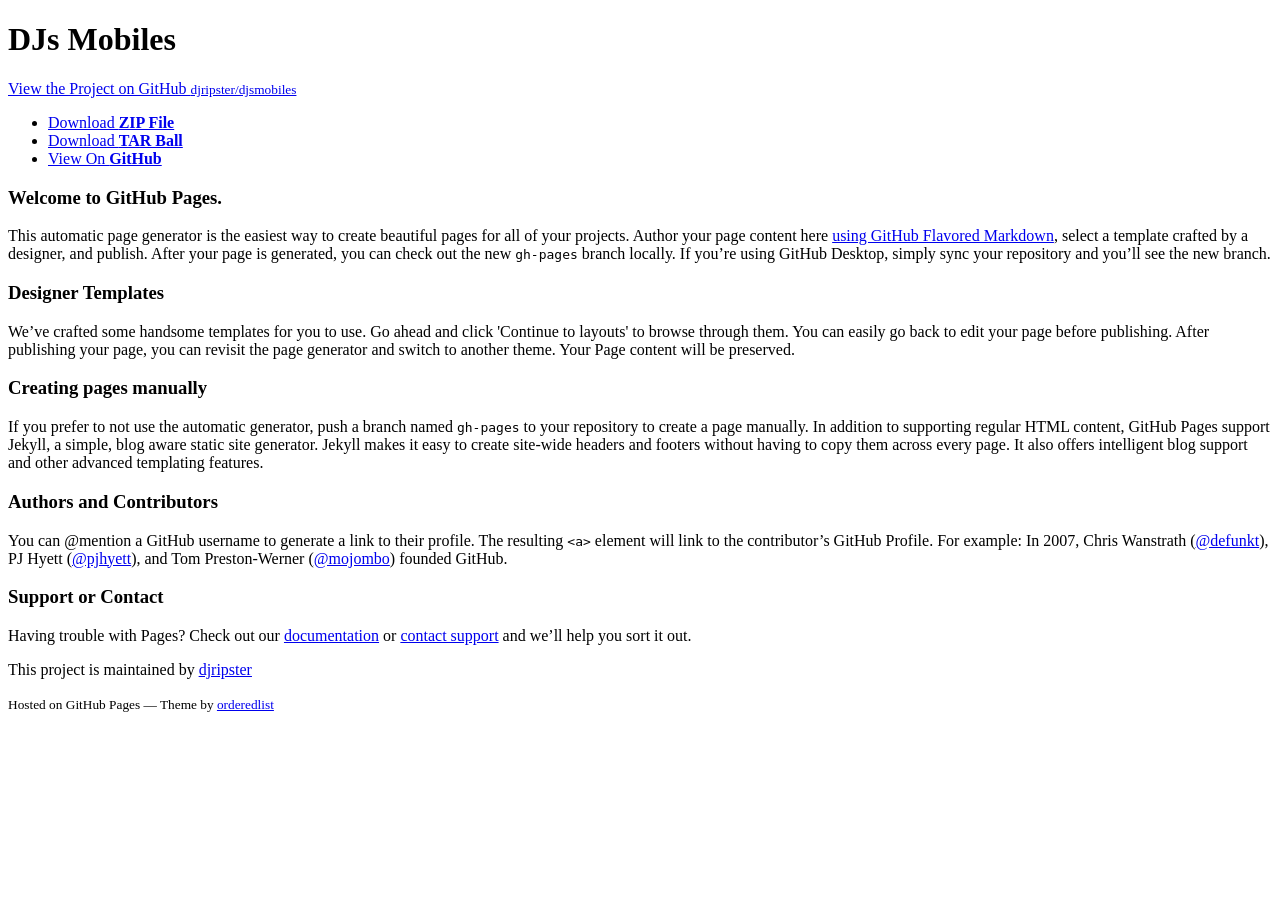
==== index.html @ eb485144 "Create gh-pages branch via GitHub" ====
<!doctype html>
<html>
  <head>
    <meta charset="utf-8">
    <meta http-equiv="X-UA-Compatible" content="chrome=1">
    <title>DJs Mobiles by djripster</title>

    <link rel="stylesheet" href="stylesheets/styles.css">
    <link rel="stylesheet" href="stylesheets/github-light.css">
    <meta name="viewport" content="width=device-width">
    <!--[if lt IE 9]>
    <script src="//html5shiv.googlecode.com/svn/trunk/html5.js"></script>
    <![endif]-->
  </head>
  <body>
    <div class="wrapper">
      <header>
        <h1>DJs Mobiles</h1>
        <p></p>

        <p class="view"><a href="https://github.com/djripster/djsmobiles">View the Project on GitHub <small>djripster/djsmobiles</small></a></p>


        <ul>
          <li><a href="https://github.com/djripster/djsmobiles/zipball/master">Download <strong>ZIP File</strong></a></li>
          <li><a href="https://github.com/djripster/djsmobiles/tarball/master">Download <strong>TAR Ball</strong></a></li>
          <li><a href="https://github.com/djripster/djsmobiles">View On <strong>GitHub</strong></a></li>
        </ul>
      </header>
      <section>
        <h3>
<a id="welcome-to-github-pages" class="anchor" href="#welcome-to-github-pages" aria-hidden="true"><span aria-hidden="true" class="octicon octicon-link"></span></a>Welcome to GitHub Pages.</h3>

<p>This automatic page generator is the easiest way to create beautiful pages for all of your projects. Author your page content here <a href="https://guides.github.com/features/mastering-markdown/">using GitHub Flavored Markdown</a>, select a template crafted by a designer, and publish. After your page is generated, you can check out the new <code>gh-pages</code> branch locally. If you’re using GitHub Desktop, simply sync your repository and you’ll see the new branch.</p>

<h3>
<a id="designer-templates" class="anchor" href="#designer-templates" aria-hidden="true"><span aria-hidden="true" class="octicon octicon-link"></span></a>Designer Templates</h3>

<p>We’ve crafted some handsome templates for you to use. Go ahead and click 'Continue to layouts' to browse through them. You can easily go back to edit your page before publishing. After publishing your page, you can revisit the page generator and switch to another theme. Your Page content will be preserved.</p>

<h3>
<a id="creating-pages-manually" class="anchor" href="#creating-pages-manually" aria-hidden="true"><span aria-hidden="true" class="octicon octicon-link"></span></a>Creating pages manually</h3>

<p>If you prefer to not use the automatic generator, push a branch named <code>gh-pages</code> to your repository to create a page manually. In addition to supporting regular HTML content, GitHub Pages support Jekyll, a simple, blog aware static site generator. Jekyll makes it easy to create site-wide headers and footers without having to copy them across every page. It also offers intelligent blog support and other advanced templating features.</p>

<h3>
<a id="authors-and-contributors" class="anchor" href="#authors-and-contributors" aria-hidden="true"><span aria-hidden="true" class="octicon octicon-link"></span></a>Authors and Contributors</h3>

<p>You can @mention a GitHub username to generate a link to their profile. The resulting <code>&lt;a&gt;</code> element will link to the contributor’s GitHub Profile. For example: In 2007, Chris Wanstrath (<a href="https://github.com/defunkt" class="user-mention">@defunkt</a>), PJ Hyett (<a href="https://github.com/pjhyett" class="user-mention">@pjhyett</a>), and Tom Preston-Werner (<a href="https://github.com/mojombo" class="user-mention">@mojombo</a>) founded GitHub.</p>

<h3>
<a id="support-or-contact" class="anchor" href="#support-or-contact" aria-hidden="true"><span aria-hidden="true" class="octicon octicon-link"></span></a>Support or Contact</h3>

<p>Having trouble with Pages? Check out our <a href="https://help.github.com/pages">documentation</a> or <a href="https://github.com/contact">contact support</a> and we’ll help you sort it out.</p>
      </section>
      <footer>
        <p>This project is maintained by <a href="https://github.com/djripster">djripster</a></p>
        <p><small>Hosted on GitHub Pages &mdash; Theme by <a href="https://github.com/orderedlist">orderedlist</a></small></p>
      </footer>
    </div>
    <script src="javascripts/scale.fix.js"></script>
    
  </body>
</html>
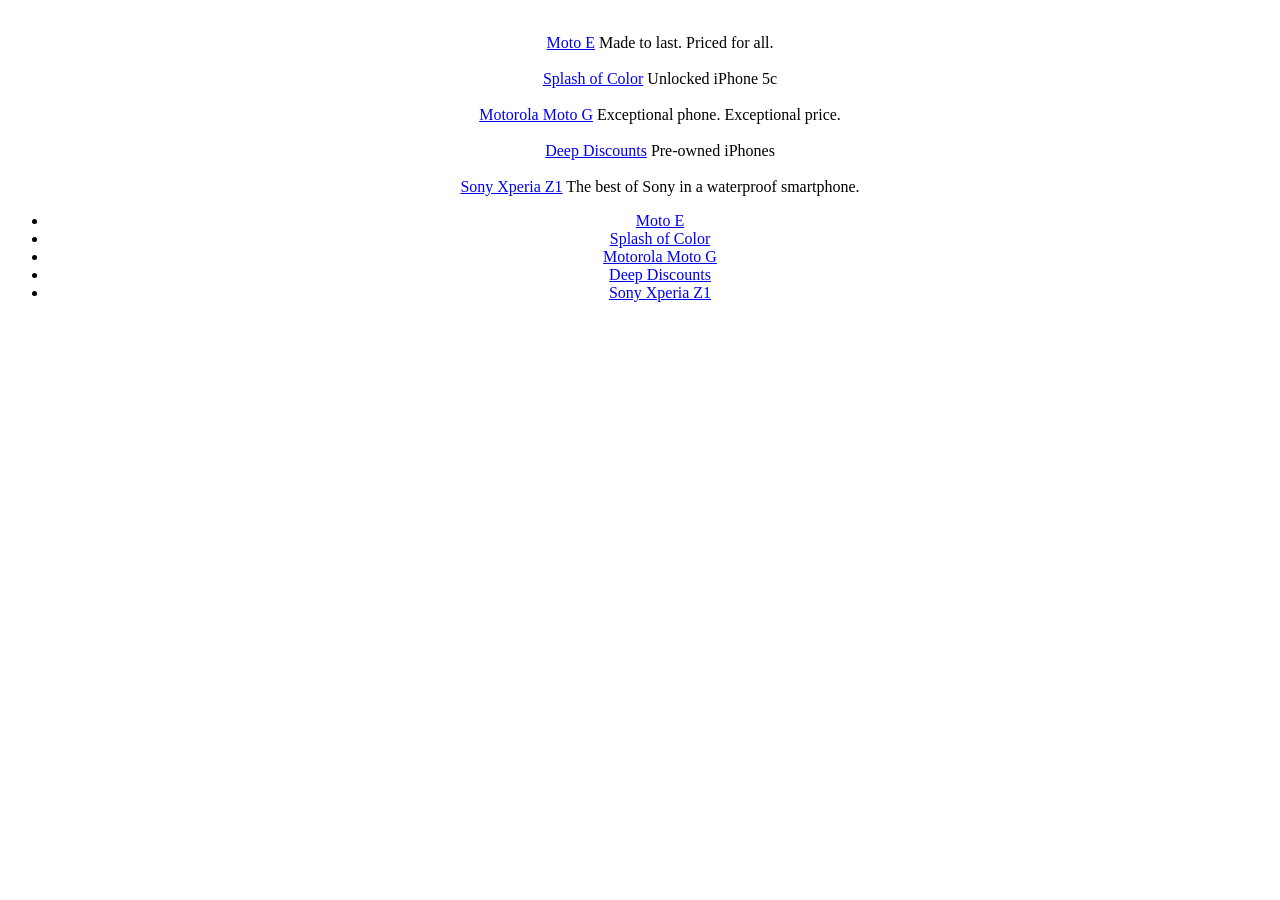
==== commit a003feda: "Add files via upload" ====
--- a/index.html
+++ b/index.html
@@ -1,64 +1,160 @@
-<!doctype html>
-<html>
-  <head>
-    <meta charset="utf-8">
-    <meta http-equiv="X-UA-Compatible" content="chrome=1">
-    <title>DJs Mobiles by djripster</title>
-
-    <link rel="stylesheet" href="stylesheets/styles.css">
-    <link rel="stylesheet" href="stylesheets/github-light.css">
-    <meta name="viewport" content="width=device-width">
-    <!--[if lt IE 9]>
-    <script src="//html5shiv.googlecode.com/svn/trunk/html5.js"></script>
-    <![endif]-->
-  </head>
-  <body>
-    <div class="wrapper">
-      <header>
-        <h1>DJs Mobiles</h1>
-        <p></p>
-
-        <p class="view"><a href="https://github.com/djripster/djsmobiles">View the Project on GitHub <small>djripster/djsmobiles</small></a></p>
-
-
-        <ul>
-          <li><a href="https://github.com/djripster/djsmobiles/zipball/master">Download <strong>ZIP File</strong></a></li>
-          <li><a href="https://github.com/djripster/djsmobiles/tarball/master">Download <strong>TAR Ball</strong></a></li>
-          <li><a href="https://github.com/djripster/djsmobiles">View On <strong>GitHub</strong></a></li>
-        </ul>
-      </header>
-      <section>
-        <h3>
-<a id="welcome-to-github-pages" class="anchor" href="#welcome-to-github-pages" aria-hidden="true"><span aria-hidden="true" class="octicon octicon-link"></span></a>Welcome to GitHub Pages.</h3>
-
-<p>This automatic page generator is the easiest way to create beautiful pages for all of your projects. Author your page content here <a href="https://guides.github.com/features/mastering-markdown/">using GitHub Flavored Markdown</a>, select a template crafted by a designer, and publish. After your page is generated, you can check out the new <code>gh-pages</code> branch locally. If you’re using GitHub Desktop, simply sync your repository and you’ll see the new branch.</p>
-
-<h3>
-<a id="designer-templates" class="anchor" href="#designer-templates" aria-hidden="true"><span aria-hidden="true" class="octicon octicon-link"></span></a>Designer Templates</h3>
-
-<p>We’ve crafted some handsome templates for you to use. Go ahead and click 'Continue to layouts' to browse through them. You can easily go back to edit your page before publishing. After publishing your page, you can revisit the page generator and switch to another theme. Your Page content will be preserved.</p>
-
-<h3>
-<a id="creating-pages-manually" class="anchor" href="#creating-pages-manually" aria-hidden="true"><span aria-hidden="true" class="octicon octicon-link"></span></a>Creating pages manually</h3>
-
-<p>If you prefer to not use the automatic generator, push a branch named <code>gh-pages</code> to your repository to create a page manually. In addition to supporting regular HTML content, GitHub Pages support Jekyll, a simple, blog aware static site generator. Jekyll makes it easy to create site-wide headers and footers without having to copy them across every page. It also offers intelligent blog support and other advanced templating features.</p>
-
-<h3>
-<a id="authors-and-contributors" class="anchor" href="#authors-and-contributors" aria-hidden="true"><span aria-hidden="true" class="octicon octicon-link"></span></a>Authors and Contributors</h3>
-
-<p>You can @mention a GitHub username to generate a link to their profile. The resulting <code>&lt;a&gt;</code> element will link to the contributor’s GitHub Profile. For example: In 2007, Chris Wanstrath (<a href="https://github.com/defunkt" class="user-mention">@defunkt</a>), PJ Hyett (<a href="https://github.com/pjhyett" class="user-mention">@pjhyett</a>), and Tom Preston-Werner (<a href="https://github.com/mojombo" class="user-mention">@mojombo</a>) founded GitHub.</p>
-
-<h3>
-<a id="support-or-contact" class="anchor" href="#support-or-contact" aria-hidden="true"><span aria-hidden="true" class="octicon octicon-link"></span></a>Support or Contact</h3>
-
-<p>Having trouble with Pages? Check out our <a href="https://help.github.com/pages">documentation</a> or <a href="https://github.com/contact">contact support</a> and we’ll help you sort it out.</p>
-      </section>
-      <footer>
-        <p>This project is maintained by <a href="https://github.com/djripster">djripster</a></p>
-        <p><small>Hosted on GitHub Pages &mdash; Theme by <a href="https://github.com/orderedlist">orderedlist</a></small></p>
-      </footer>
-    </div>
-    <script src="javascripts/scale.fix.js"></script>
-    
-  </body>
-</html>
+<!doctype html>
+<html>
+<head>
+<meta charset="utf-8">
+<title>DJs Mobiles - STORE</title>
+</head>
+
+<body>
+<link rel="stylesheet" type="text/css" href="https://googledrive.com/host/0B75bMVT5D3G2OVVlUG9qaWUzYkU/hero-slideshow-billboard_v5._V339530595_.css">
+<div class="unified_widget">
+    <div id="acsux-hsb-wrap" style="text-align:center">
+        <div id="acsux-hsb-container" style="text-align:center">
+                    <ul id="acsux-menu" style="list-style:outside; list-style:none;">
+        <li id="acsux-slide-1" data-id="1" data-pos="0" class="">
+             <div class="acsux-inner-menu">
+                <img onload="window.uet &amp;&amp; uet.call &amp;&amp; uet(&quot;af&quot;) &amp;&amp; uet(&quot;cf&quot;);" src="http://g-ecx.images-amazon.com/images/G/01/img14/cellphones-amazonwireless/slideshow/MotorolaMotoE_slideshowThumb._V335551524_.jpg" alt="" border="0">
+                <div>
+                    <a href="/dp/B00K0NRYF6?pf_rd_p=1807408102&amp;pf_rd_s=merchandised-search-2&amp;pf_rd_t=101&amp;pf_rd_i=2407749011&amp;pf_rd_m=ATVPDKIKX0DER&amp;pf_rd_r=06CBE34QD6VX2PMK6DQ3&amp;ref_=acs_ux_hsb_5s_1_m_WL-400-BB1">Moto E</a>
+                    <span>Made to last. Priced for all.</span>
+                </div>
+            </div>
+        </li>
+        <li id="acsux-slide-2" data-id="2" data-pos="360" class="">
+             <div class="acsux-inner-menu">
+                <img onload="window.uet &amp;&amp; uet.call &amp;&amp; uet(&quot;af&quot;) &amp;&amp; uet(&quot;cf&quot;);" src="http://g-ecx.images-amazon.com/images/G/01/img13/cellphones-amazonwireless/slideshow/wireless-400-iphone5c_40x40._V354514382_.png" alt="" border="0">
+                <div>
+                    <a href="/s?rh=i%3Amobile%2Cn%3A2335752011%2Cn%3A!2335753011%2Cn%3A7072561011%2Cn%3A2407749011%2Cn%3A!2335753011%2Cn%3A!2335753011&amp;bbn=2407749011&amp;sort=relevancerank&amp;hidden-keywords=%22iPhone%205c%22&amp;field-lbr_brands_browse-bin=Apple&amp;field-feature_keywords_four_browse-bin=6787348011&amp;ie=UTF8&amp;pf_rd_p=1807408102&amp;pf_rd_s=merchandised-search-2&amp;pf_rd_t=101&amp;pf_rd_i=2407749011&amp;pf_rd_m=ATVPDKIKX0DER&amp;pf_rd_r=06CBE34QD6VX2PMK6DQ3&amp;ref_=acs_ux_hsb_5s_2_m_WL-400-BB1">Splash of Color</a>
+                    <span>Unlocked iPhone 5c</span>
+                </div>
+            </div>
+        </li>
+        <li id="acsux-slide-3" data-id="3" data-pos="720" class="acsux-active">
+             <div class="acsux-inner-menu">
+                <img onload="window.uet &amp;&amp; uet.call &amp;&amp; uet(&quot;af&quot;) &amp;&amp; uet(&quot;cf&quot;);" src="http://g-ecx.images-amazon.com/images/G/01/wireless/cat400/billboard/motog_thumb_40x40._V365092563_.png" alt="" border="0">
+                <div>
+                    <a href="/dp/B00H0MGCDK?pf_rd_p=1807408102&amp;pf_rd_s=merchandised-search-2&amp;pf_rd_t=101&amp;pf_rd_i=2407749011&amp;pf_rd_m=ATVPDKIKX0DER&amp;pf_rd_r=06CBE34QD6VX2PMK6DQ3&amp;ref_=acs_ux_hsb_5s_3_m_WL-400-BB1">Motorola Moto G</a>
+                    <span>Exceptional phone. Exceptional price.</span>
+                </div>
+            </div>
+        </li>
+        <li id="acsux-slide-4" data-id="4" data-pos="1080" class="">
+             <div class="acsux-inner-menu">
+                <img onload="window.uet &amp;&amp; uet.call &amp;&amp; uet(&quot;af&quot;) &amp;&amp; uet(&quot;cf&quot;);" src="http://g-ecx.images-amazon.com/images/G/01/warehouse-deals/slideshow/wd_slide_thumb_iphone_nov13._V368083636_.png" alt="" border="0">
+                <div>
+                    <a href="/s?me=A2L77EE7U53NWQ&amp;rh=i%3Amerchants%2Cn%3A2335752011%2Cn%3A%212335753011%2Cn%3A7072561011%2Cp_4%3AApple&amp;bbn=7072561011&amp;ie=UTF8&amp;pf_rd_p=1807408102&amp;pf_rd_s=merchandised-search-2&amp;pf_rd_t=101&amp;pf_rd_i=2407749011&amp;pf_rd_m=ATVPDKIKX0DER&amp;pf_rd_r=06CBE34QD6VX2PMK6DQ3&amp;ref_=acs_ux_hsb_5s_4_m_WL-400-BB1">Deep Discounts</a>
+                    <span>Pre-owned iPhones</span>
+                </div>
+            </div>
+        </li>
+        <li id="acsux-slide-5" data-id="5" data-pos="1440" class="">
+             <div class="acsux-inner-menu">
+                <img onload="window.uet &amp;&amp; uet.call &amp;&amp; uet(&quot;af&quot;) &amp;&amp; uet(&quot;cf&quot;);" src="http://g-ecx.images-amazon.com/images/G/01/img13/cellphones-amazonwireless/other/cell_xperia_thumb._V352568272_.png" alt="" border="0">
+                <div>
+                    <a href="/dp/B00F2GR5Q4?pf_rd_p=1807408102&amp;pf_rd_s=merchandised-search-2&amp;pf_rd_t=101&amp;pf_rd_i=2407749011&amp;pf_rd_m=ATVPDKIKX0DER&amp;pf_rd_r=06CBE34QD6VX2PMK6DQ3&amp;ref_=acs_ux_hsb_5s_5_m_WL-400-BB1">Sony Xperia Z1</a>
+                    <span>The best of Sony in a waterproof smartphone.</span>
+                </div>
+            </div>
+        </li>
+                  </ul>
+
+        
+            <div id="acsux-hero-wrap" style="text-align: center; top: -720px;">            
+                <ul id="acsux-hero" style="list-style:outside; margin:0 !important;">
+                    <li style="background:transparent url(http://g-ecx.images-amazon.com/images/G/01/img14/cellphones-amazonwireless/slideshow/MotorolaMotoE_slideshow._V335551585_.jpg) no-repeat center top; vertical-align:top;"><a href="/dp/B00K0NRYF6?pf_rd_p=1807408102&amp;pf_rd_s=merchandised-search-2&amp;pf_rd_t=101&amp;pf_rd_i=2407749011&amp;pf_rd_m=ATVPDKIKX0DER&amp;pf_rd_r=06CBE34QD6VX2PMK6DQ3&amp;ref_=acs_ux_hsb_5s_1_s_WL-400-BB1"><span class="hide-text">Moto E</span></a></li>
+                <li style="background:transparent url(http://g-ecx.images-amazon.com/images/G/01/img13/cellphones-amazonwireless/slideshow/wireless-400-iphone5c_sliderbb._V354514377_.png) no-repeat center top; vertical-align;"><a href="/s?rh=i%3Amobile%2Cn%3A2335752011%2Cn%3A!2335753011%2Cn%3A7072561011%2Cn%3A2407749011%2Cn%3A!2335753011%2Cn%3A!2335753011&amp;bbn=2407749011&amp;sort=relevancerank&amp;hidden-keywords=%22iPhone%205c%22&amp;field-lbr_brands_browse-bin=Apple&amp;field-feature_keywords_four_browse-bin=6787348011&amp;ie=UTF8&amp;pf_rd_p=1807408102&amp;pf_rd_s=merchandised-search-2&amp;pf_rd_t=101&amp;pf_rd_i=2407749011&amp;pf_rd_m=ATVPDKIKX0DER&amp;pf_rd_r=06CBE34QD6VX2PMK6DQ3&amp;ref_=acs_ux_hsb_5s_2_s_WL-400-BB1"><span class="hide-text">Splash of Color</span></a></li><li style="background:transparent url(http://g-ecx.images-amazon.com/images/G/01/wireless/cat400/billboard/wl-400-motog-1._V365092563_.jpg) no-repeat center top; vertical-align;"><a href="/dp/B00H0MGCDK?pf_rd_p=1807408102&amp;pf_rd_s=merchandised-search-2&amp;pf_rd_t=101&amp;pf_rd_i=2407749011&amp;pf_rd_m=ATVPDKIKX0DER&amp;pf_rd_r=06CBE34QD6VX2PMK6DQ3&amp;ref_=acs_ux_hsb_5s_3_s_WL-400-BB1"><span class="hide-text">Motorola Moto G</span></a></li><li style="background:transparent url(http://g-ecx.images-amazon.com/images/G/01/warehouse-deals/img14/slideshow/wd_slide_iphone_nologo._V360917286_.jpg) no-repeat center top; vertical-align;"><a href="/s?me=A2L77EE7U53NWQ&amp;rh=i%3Amerchants%2Cn%3A2335752011%2Cn%3A%212335753011%2Cn%3A7072561011%2Cp_4%3AApple&amp;bbn=7072561011&amp;ie=UTF8&amp;pf_rd_p=1807408102&amp;pf_rd_s=merchandised-search-2&amp;pf_rd_t=101&amp;pf_rd_i=2407749011&amp;pf_rd_m=ATVPDKIKX0DER&amp;pf_rd_r=06CBE34QD6VX2PMK6DQ3&amp;ref_=acs_ux_hsb_5s_4_s_WL-400-BB1"><span class="hide-text">Deep Discounts</span></a></li><li style="background:transparent url(http://g-ecx.images-amazon.com/images/G/01/img14/cellphones-amazonwireless/slideshow/cp_sony-xperia-up_770x360_slideshow._V342271250_.jpg) no-repeat center top; vertical-align;"><a href="/dp/B00F2GR5Q4?pf_rd_p=1807408102&amp;pf_rd_s=merchandised-search-2&amp;pf_rd_t=101&amp;pf_rd_i=2407749011&amp;pf_rd_m=ATVPDKIKX0DER&amp;pf_rd_r=06CBE34QD6VX2PMK6DQ3&amp;ref_=acs_ux_hsb_5s_5_s_WL-400-BB1"><span class="hide-text">Sony Xperia Z1</span></a></li></ul>
+            </div>
+        </div>
+    </div>
+</div>
+<script>
+amznJQ.available('jQuery', function() {
+    var $ = jQuery;
+    (function(){
+        $('#acsux-menu li:first').addClass('acsux-active');
+          var appendString = '';
+        appendString += "<li style='background:transparent url(http://g-ecx.images-amazon.com/images/G/01/img13/cellphones-amazonwireless/slideshow/wireless-400-iphone5c_sliderbb._V354514377_.png) no-repeat center top; vertical-align;'><a href='/s?rh=i%3Amobile%2Cn%3A2335752011%2Cn%3A!2335753011%2Cn%3A7072561011%2Cn%3A2407749011%2Cn%3A!2335753011%2Cn%3A!2335753011&bbn=2407749011&sort=relevancerank&hidden-keywords=%22iPhone%205c%22&field-lbr_brands_browse-bin=Apple&field-feature_keywords_four_browse-bin=6787348011&ie=UTF8&pf_rd_p=1807408102&pf_rd_s=merchandised-search-2&pf_rd_t=101&pf_rd_i=2407749011&pf_rd_m=ATVPDKIKX0DER&pf_rd_r=06CBE34QD6VX2PMK6DQ3&ref_=acs_ux_hsb_5s_2_s_WL-400-BB1' ><span class='hide-text'>Splash of Color</span></a></li>";
+        appendString += "<li style='background:transparent url(http://g-ecx.images-amazon.com/images/G/01/wireless/cat400/billboard/wl-400-motog-1._V365092563_.jpg) no-repeat center top; vertical-align;'><a href='/dp/B00H0MGCDK?pf_rd_p=1807408102&pf_rd_s=merchandised-search-2&pf_rd_t=101&pf_rd_i=2407749011&pf_rd_m=ATVPDKIKX0DER&pf_rd_r=06CBE34QD6VX2PMK6DQ3&ref_=acs_ux_hsb_5s_3_s_WL-400-BB1' ><span class='hide-text'>Motorola Moto G</span></a></li>";
+        appendString += "<li style='background:transparent url(http://g-ecx.images-amazon.com/images/G/01/warehouse-deals/img14/slideshow/wd_slide_iphone_nologo._V360917286_.jpg) no-repeat center top; vertical-align;'><a href='/s?me=A2L77EE7U53NWQ&rh=i%3Amerchants%2Cn%3A2335752011%2Cn%3A%212335753011%2Cn%3A7072561011%2Cp_4%3AApple&bbn=7072561011&ie=UTF8&pf_rd_p=1807408102&pf_rd_s=merchandised-search-2&pf_rd_t=101&pf_rd_i=2407749011&pf_rd_m=ATVPDKIKX0DER&pf_rd_r=06CBE34QD6VX2PMK6DQ3&ref_=acs_ux_hsb_5s_4_s_WL-400-BB1' ><span class='hide-text'>Deep Discounts</span></a></li>";
+        appendString += "<li style='background:transparent url(http://g-ecx.images-amazon.com/images/G/01/img14/cellphones-amazonwireless/slideshow/cp_sony-xperia-up_770x360_slideshow._V342271250_.jpg) no-repeat center top; vertical-align;'><a href='/dp/B00F2GR5Q4?pf_rd_p=1807408102&pf_rd_s=merchandised-search-2&pf_rd_t=101&pf_rd_i=2407749011&pf_rd_m=ATVPDKIKX0DER&pf_rd_r=06CBE34QD6VX2PMK6DQ3&ref_=acs_ux_hsb_5s_5_s_WL-400-BB1' ><span class='hide-text'>Sony Xperia Z1</span></a></li>";
+
+        $('#acsux-hero').append(appendString);
+
+        acsuxSlider = {
+            identifier: 'acs_ux_hsb_5s_',
+            numSlides: 5,
+            currSlide: 1,
+            slidePos:0,
+            animSpeed: 500,
+            startSlide : setInterval(function(){
+                    acsuxSlider.autoSlide();
+            }, 5000),
+            stopSlide: function(){
+                clearInterval(acsuxSlider.startSlide);
+            },
+            slide : function(target, pos, type){
+                if(type != 'a'){
+                 acsuxSlider.emitEvent(acsuxSlider.identifier + target + '_0_0_' + type);
+                }
+                $('#acsux-menu').find('li').removeClass('acsux-active');
+                $('#acsux-slide-'+target).addClass('acsux-active');
+                $('#acsux-hero-wrap').animate({
+                        top: '-'+pos
+                    }, acsuxSlider.animSpeed);
+
+                acsuxSlider.currSlide = target;
+                acsuxSlider.slidePos = pos;
+            
+            },
+            autoSlide: function(){
+                if(acsuxSlider.currSlide < acsuxSlider.numSlides){
+                    acsuxSlider.currSlide++;
+                    acsuxSlider.slidePos += 360;
+                    acsuxSlider.slide(acsuxSlider.currSlide, acsuxSlider.slidePos, 'a');
+                } else {
+                    acsuxSlider.slide(1, 0, 'a');
+                    acsuxSlider.currSlide = 1;
+                }
+            },
+            emitEvent: function(id){
+                if(window.ue) {
+                    ue.log({'v':1,'r':id}, 'acsux-widgets');     
+                }
+            }
+        };
+
+        //emit load events for widget and first slide
+        acsuxSlider.emitEvent(acsuxSlider.identifier + '0_0_0_a');
+        acsuxSlider.emitEvent(acsuxSlider.identifier + '1_0_0_a');
+        
+        $('#acsux-hero').find('a').hover(function(){
+              clearInterval(acsuxSlider.startSlide);
+        },
+        function(){
+                acsuxSlider.startSlide = setInterval(function(){
+                    acsuxSlider.autoSlide();
+            }, 5000);
+        });
+        $('#acsux-menu').find('li').hover(function(){
+            var slideTo = parseInt($(this).attr('data-id'));
+            var slidePos = parseInt($(this).attr('data-pos'));
+            $('#acsux-menu').find('li').removeClass('acsux-active');
+            $('#acsux-slide-'+slideTo).addClass('acsux-active');
+            var t = setTimeout(function(){
+                acsuxSlider.slide(slideTo, slidePos, 'u');
+            }, acsuxSlider.animSpeed);
+            $(this).data('timeout', t);
+            clearInterval(acsuxSlider.startSlide);
+        }, 
+        function(){
+            clearTimeout($(this).data('timeout'));
+            acsuxSlider.startSlide = setInterval(function(){
+                    acsuxSlider.autoSlide();
+            }, 5000);
+        });
+    })()
+});
+            
+</script>
+</body>
+</html>
